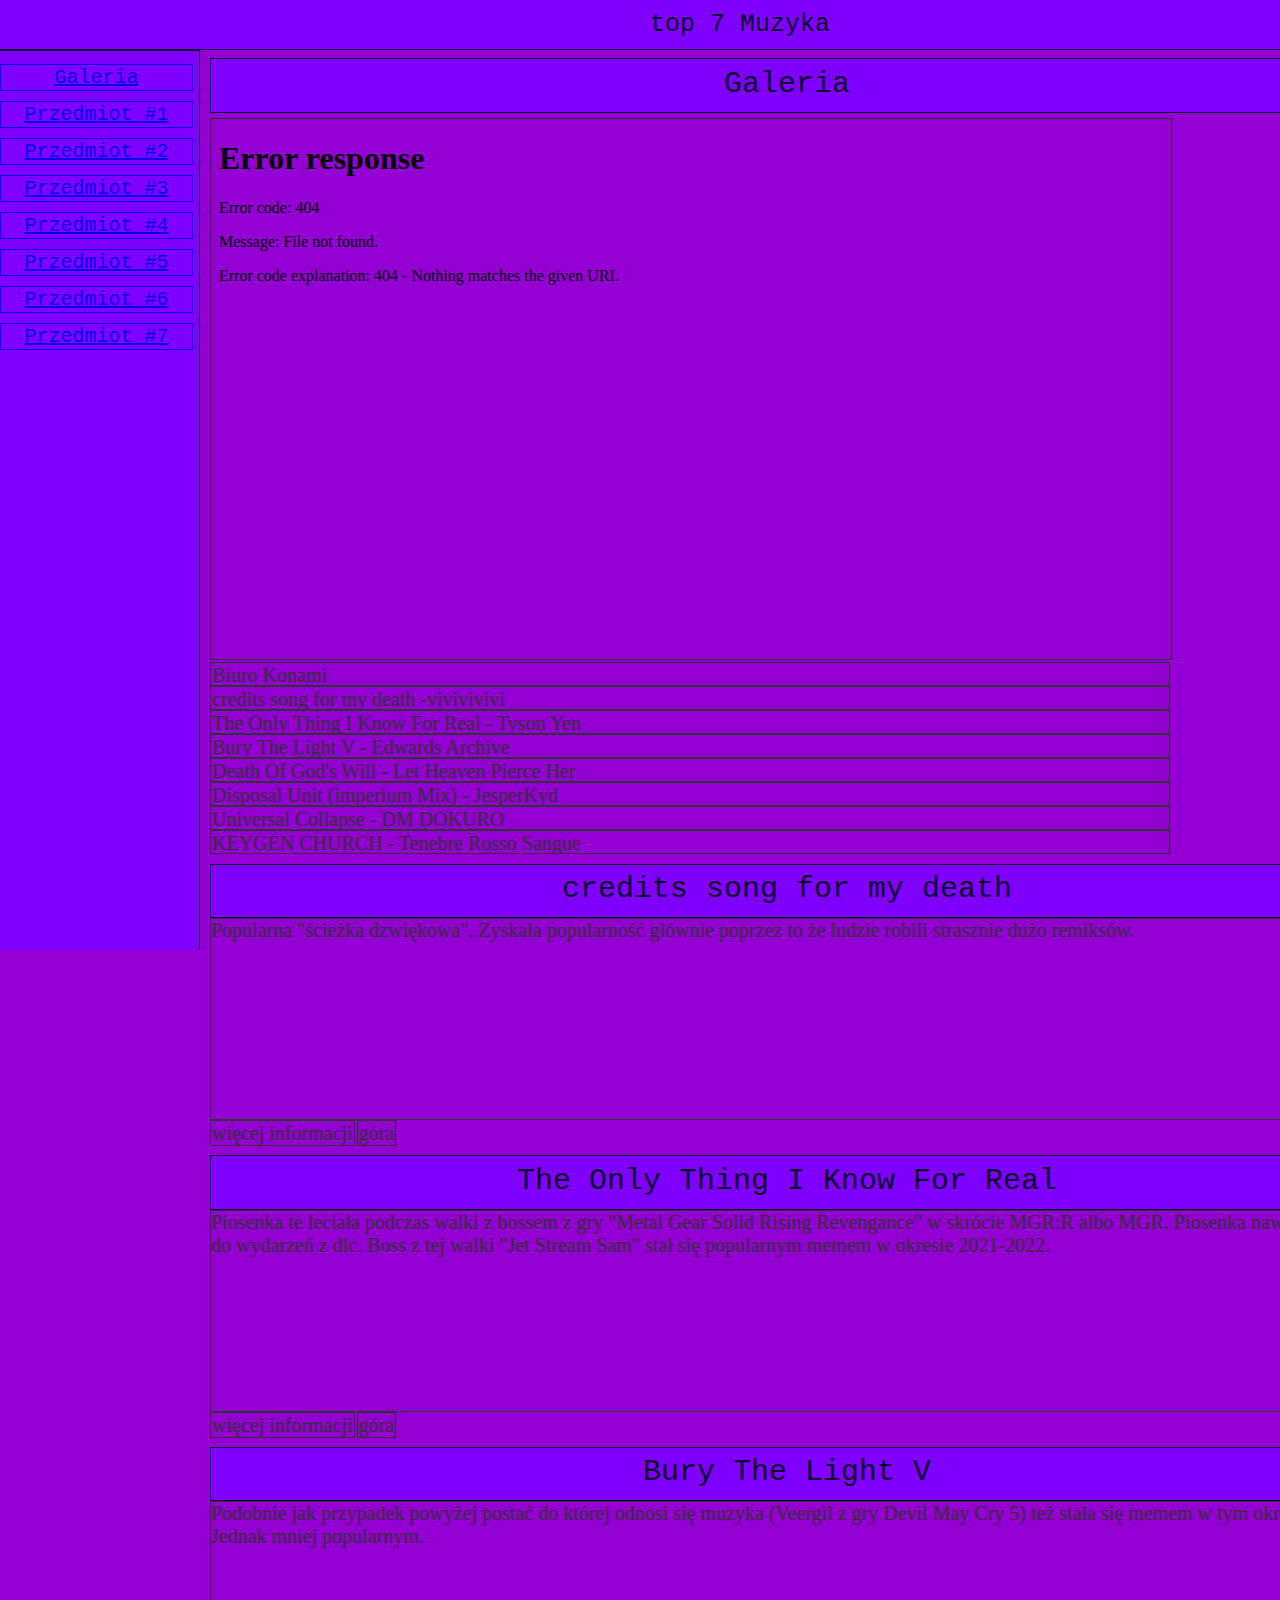
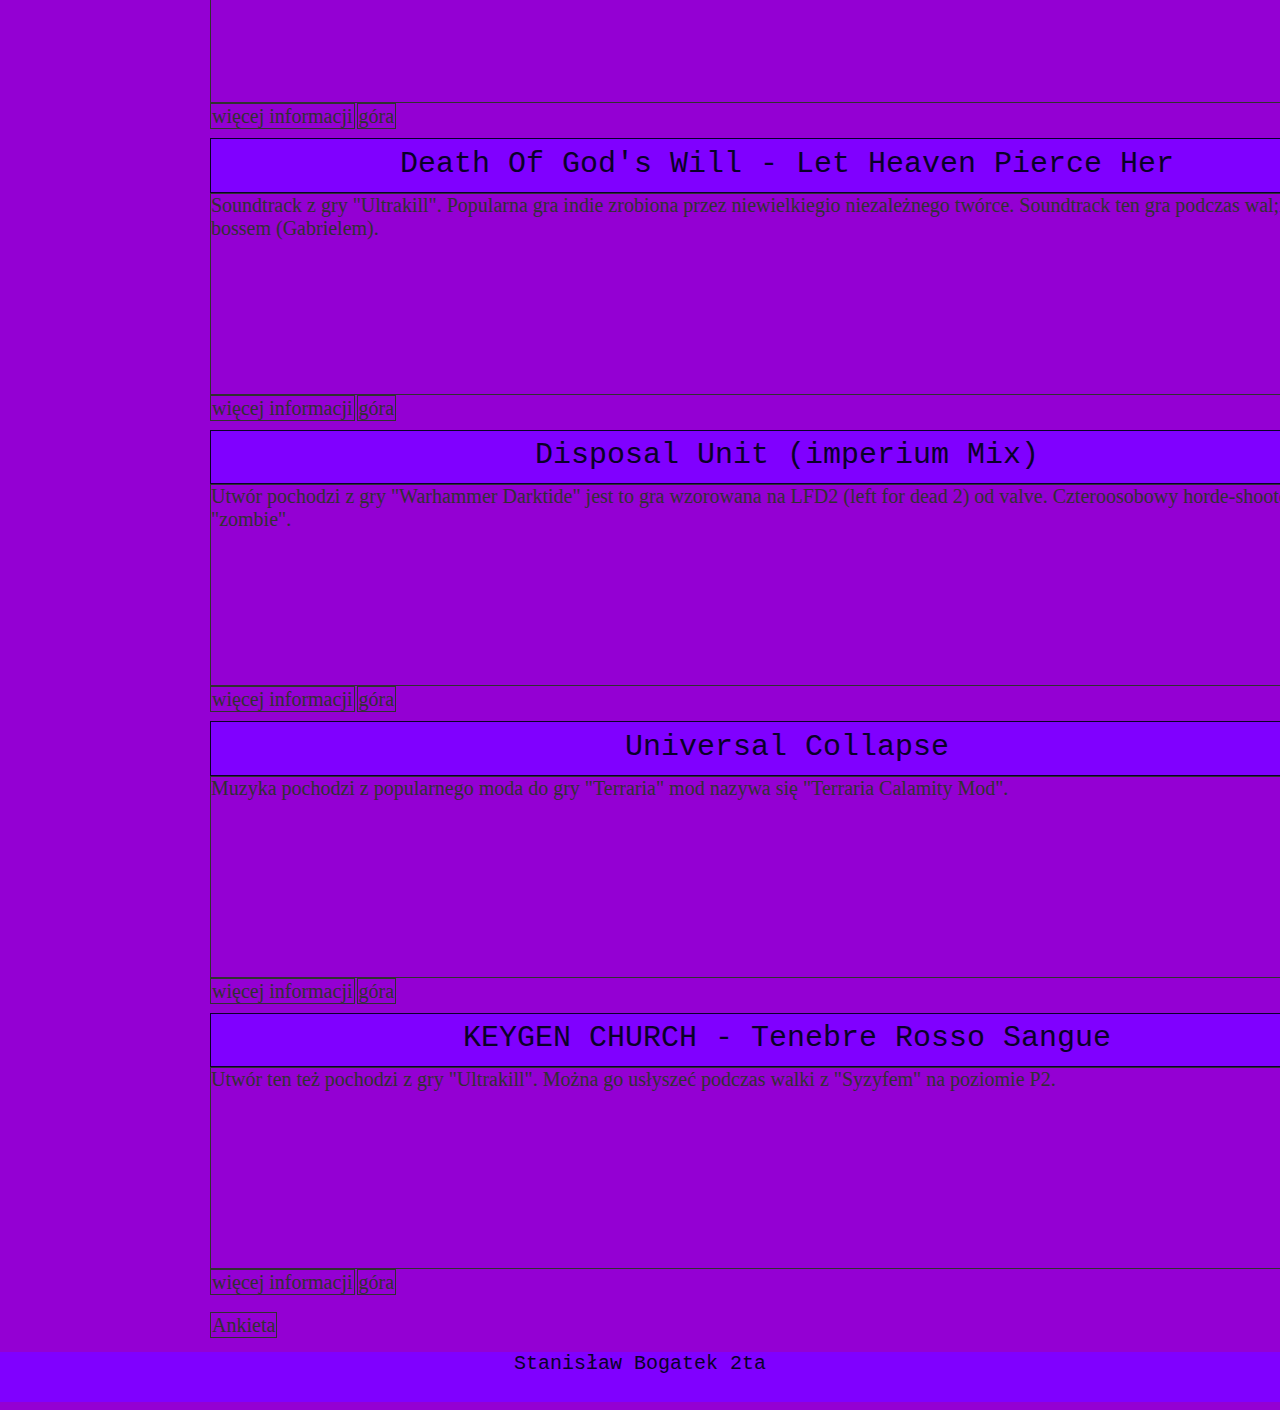
==== index.html @ b4e02cb2 "Add files via upload" ====
<!DOCTYPE html>
<html lang="pl">
<head>
    <meta charset="UTF-8">
    <meta name="viewport" content="width=device-width, initial-scale=1.0">
    <title>Strona główna</title>
    <link href="style.css" rel="stylesheet" type="text/css">
</head>
<body>
    <header>top 7 Muzyka</header>
    <nav>
        <a href="#gallery">Galeria</a>
        <a href="#article1">Przedmiot #1</a>
        <a href="#article2">Przedmiot #2</a>
        <a href="#article3">Przedmiot #3</a>
        <a href="#article4">Przedmiot #4</a>
        <a href="#article5">Przedmiot #5</a>
        <a href="#article6">Przedmiot #6</a>
        <a href="#article7">Przedmiot #7</a>
    </nav>
    <div class="gallery_header" id="gallery">Galeria</div>
    <iframe src="multimedia/placeholder1.jpg" class="gallery_i_frame" id="gallery_pictures" name="galleryWindow" allowfullscreen="true"></iframe>
    <div class="gallery_links">
        <a target="galleryWindow" href="https://www.google.com/maps/embed?pb=!1m18!1m12!1m3!1d421570.9700027616!2d-118.47183009988869!3d34.362610896899746!2m3!1f0!2f0!3f0!3m2!1i1024!2i768!4f13.1!3m3!1m2!1s0x80c2b41aead2d717%3A0xf7169efd2f895748!2sKonami%20Digital%20Entertainment%2C%20Inc.!5e0!3m2!1spl!2spl!4v1737403252803!5m2!1spl!2spl">Biuro Konami</a>
        <a target="galleryWindow" href="https://www.youtube-nocookie.com/embed/urxeNbBc1nk?si=bBRcRimjdmOOxAAT">credits song for my  death -vivivivivi</a>
        <a target="galleryWindow" href="https://www.youtube.com/embed/CXRxRTW6nXg?si=V5BP3Ga88NYZIjSt">The Only Thing I Know For Real - Tyson Yen</a>
        <a target="galleryWindow" href="https://www.youtube.com/embed/PjCitosZ4V8?si=2AMFjOlNXItR1TMu">Bury The Light V - Edwards Archive</a>
        <a target="galleryWindow" href="https://www.youtube.com/embed/AnLuKx_c7Ds?si=r8FhRg7qSPwTlf7m">Death Of God's Will - Let Heaven Pierce Her</a>
        <a target="galleryWindow" href="https://www.youtube.com/embed/Ni3CazygOh4?si=g1ZEXgNo0PQWflgZ">Disposal Unit (imperium Mix) - JesperKyd</a>
        <a target="galleryWindow" href="https://www.youtube.com/embed/srjhoxEE4Uk?si=arh3Zun8KrCaCMCW">Universal Collapse - DM DOKURO</a>
        <a target="galleryWindow" href="https://www.youtube.com/embed/MG5L-1pI8bI?si=nuZoRKlpqNskppVR">KEYGEN CHURCH - Tenebre Rosso Sangue</a>
    </div>
    <div class="gallery_header" id="article1">credits song for my  death</div>
    <article>Popularna "ścieżka dzwiękowa". Zyskała popularność głównie poprzez to że ludzie robili strasznie dużo remiksów.</article>
    <div class="article_links"><a href="https://www.youtube.com/playlist?list=PLv1WwnEUDdiMYlxovP25Vemw7CYkn_Up9" target="_blank">więcej informacji</a><a href="#top">góra</a></div>
    <div class="gallery_header" id="article2">The Only Thing I Know For Real</div>
    <article>Piosenka te leciała podczas walki z bossem z gry "Metal Gear Solid Rising Revengance" w skrócie MGR:R albo MGR. Piosenka nawiązuje też do wydarzeń z dlc. Boss z tej walki "Jet Stream Sam" stał się popularnym memem w okresie 2021-2022.</article>
    <div class="article_links"><a href="https://metalgear.fandom.com/wiki/Metal_Gear_Rising:_Revengeance" target="_blank">więcej informacji</a><a href="#top">góra</a></div>
    <div class="gallery_header" id="article3">Bury The Light V</div>
    <article>Podobnie jak przypadek powyżej postać do której odnosi się muzyka (Veergil z gry Devil May Cry 5) też stała się memem w tym okresie. Jednak mniej popularnym.</article>
    <div class="article_links"><a href="https://devilmaycry.fandom.com/wiki/Devil_May_Cry_5" target="_blank">więcej informacji</a><a href="#top">góra</a></div>
    <div class="gallery_header" id="article4">Death Of God's Will - Let Heaven Pierce Her</div>
    <article>Soundtrack z gry "Ultrakill". Popularna gra indie zrobiona przez niewielkiegio niezależnego twórce. Soundtrack ten gra podczas wal;i z bossem (Gabrielem). </article>
    <div class="article_links"><a href="https://ultrakill.fandom.com/wiki/Home" target="_blank">więcej informacji</a><a href="#top">góra</a></div>
    <div class="gallery_header" id="article5">Disposal Unit (imperium Mix)</div>
    <article>Utwór pochodzi z gry "Warhammer Darktide" jest to gra wzorowana na LFD2 (left for dead 2) od valve. Czteroosobowy horde-shooter "zombie".</article>
    <div class="article_links"><a href="https://warhammer-40k-darktide.fandom.com/wiki/Warhammer_40K_Darktide_Wiki" target="_blank">więcej informacji</a><a href="#top">góra</a></div>
    <div class="gallery_header" id="article6">Universal Collapse</div>
    <article>Muzyka pochodzi z popularnego moda do gry "Terraria" mod nazywa się "Terraria Calamity Mod".</article>
    <div class="article_links"><a href="https://calamitymod.wiki.gg/wiki/Calamity_Mod_Wiki" target="_blank">więcej informacji</a><a href="#top">góra</a></div>
    <div class="gallery_header" id="article7">KEYGEN CHURCH - Tenebre Rosso Sangue</div>
    <article>Utwór ten też pochodzi z gry "Ultrakill". Można go usłyszeć podczas walki z "Syzyfem" na poziomie P2.</article>
    <div class="article_links"><a href="https://ultrakill.fandom.com/wiki/Home" target="_blank">więcej informacji</a><a href="#top">góra</a></div>
    <br>
    <div class="article_links"><a href="ankieta.html">Ankieta</a></div>
    <footer>Stanisław Bogatek 2ta</footer>
</body>
</html>
---- style.css ----
html, body{
    margin-left:auto;
    margin-right:auto;
    background-color: darkviolet;
    color: rgb(49, 49, 49);
 }

 @keyframes fizyczne {
    0%{background-color: red;}
    25%{background-color: blueviolet;}
    50%{background-color: aqua;}
    100%{background-color: blue;}
}

header{
    animation-name: fizyczne;
    animation-duration: 3s;
    position: sticky;
    top:0vh;
    
    margin-top: -10px;
    width: 100%;
    height: 50px;

    box-sizing: border-box;
    padding-top: 10px;

    background-color: 	rgb(128, 0, 255);
    color: rgb(10, 0, 41);
    font-family: monospace;
    text-align: center;
    font-size: 25px;

    border-bottom: 1px solid;
}
nav{
    overflow-y: auto;
    white-space: nowrap;
    width: 100%;
    height: 40px;
    
    margin-top: 2px;
    
    border-top: 1px solid;

    background-color: rgb(128, 0, 255);
    color: rgb(10, 0, 41);
    font-family: monospace;
    text-align: center;

    box-sizing: border-box;
    padding-top:2.5px;
    font-size: 20px;
}
nav a{
    border: 1px solid;
    padding: 1px;
}
nav a:hover{
    background-color: darkmagenta;
}
.gallery_header{
    margin-top: 10px;
    width: 95%;
    height: 65px;

    margin-left: auto;
    margin-right: auto;

    background-color: 	rgb(128, 0, 255);
    color: rgb(10, 0, 41);
    font-family: monospace;
    text-align: center;
    font-size: 25px;

    border: 1px solid;
}

.gallery_i_frame{
    display: block;
    
    text-align: center;

    padding-left: 0;

    margin-top: 5px;
    width: 320px;
    height: 180px;

    margin-left: auto;
    margin-right: auto;

    border:1px solid;

}
.gallery_links{
     overflow-x: auto;
    white-space: nowrap;
    margin-top: 2px;
    width: 320px;
    margin-left: auto;
    margin-right: auto;
}
.gallery_links a{
    display: block;
    width: 315px;
    height: 20px;
    color:inherit;
    text-decoration: none;
    border:1px solid;
    padding:1px;
}

.gallery_links a:hover {
   background-color: darkmagenta;
}

.article_links{
    margin-left: auto;
    margin-right: auto;
    margin-top: 2px;
    width: 95%;
   
}

.article_links a{
    margin-right: 2px;
    color:inherit;
    text-decoration: none; 
    border:1px solid;
    padding:1px;
}

.article_links a:hover {
   background-color: darkmagenta;
}

article{
    width: 95%;
    min-height: 100px;

    margin-left: auto;
    margin-right: auto;

    border:1px solid;
}

footer{
    width: 100%;
    margin-top: 15px;

    background-color: 	rgb(128, 0, 255);
    color: rgb(10, 0, 41);
    font-family: monospace;
    text-align: center;
    font-size: 20px;
    height: 50px;
}

@media only screen and (min-width:600px) {
    .gallery_i_frame{
        width: 480px;
        height: 270px;
    }
    .gallery_links{
        width: 480px;
        font-size: 17px;
        margin-left:25%;
    }
    .gallery_links a {
        display: block;
        margin-right:0;
    }
    article{
        min-height: 200px;
        font-size: 20px;
         
     }
     .gallery_header{
         padding-top: 7px;
         height: 40px;
         font-size: 27px;
         
         
     }
     .article_links a{
         font-size: 17px;
        
     }
     footer {
        margin-bottom: 40px;
     }
     nav {
        position: fixed;
        bottom: 0%;

     }
}
@media only screen and (min-width:1200px) {
    header{
       padding-left: 200px;
    }
    nav{
        position:fixed;
        width: 200px;
        height: 100%;
        white-space:wrap;
        border-right: 1px solid;
        top:48px;
    }
    nav a{
        display: block;
        width: 95%;
        margin-top: 10px;
    }
    .gallery_i_frame{
        margin-left: 210px;
        width: 960px;
        height: 540px;
    }
    .gallery_links{
        width:960px;
        font-size: 20px;
        margin-left: 210px;
    }
    .gallery_links a {
        width: 956px;
        overflow: hidden;
    }
    article{
        width: 90%;
        margin-left: 210px;
       min-height: 200px;
    font-size: 20px;
        
    }
    .gallery_header{
        width: 90%;
        margin-left: 210px;
        padding-top: 7.5px;
        height: 45px;
        font-size: 30px;
        
        
    }
    .article_links a{
        font-size: 20px;
    }
    .article_links{
        margin-left: 210px;
    }
    footer{
        margin-bottom: 0;
    }

}
form { 
    font-size: 20px;
    margin: 0 auto; 
    width:250px;
    }
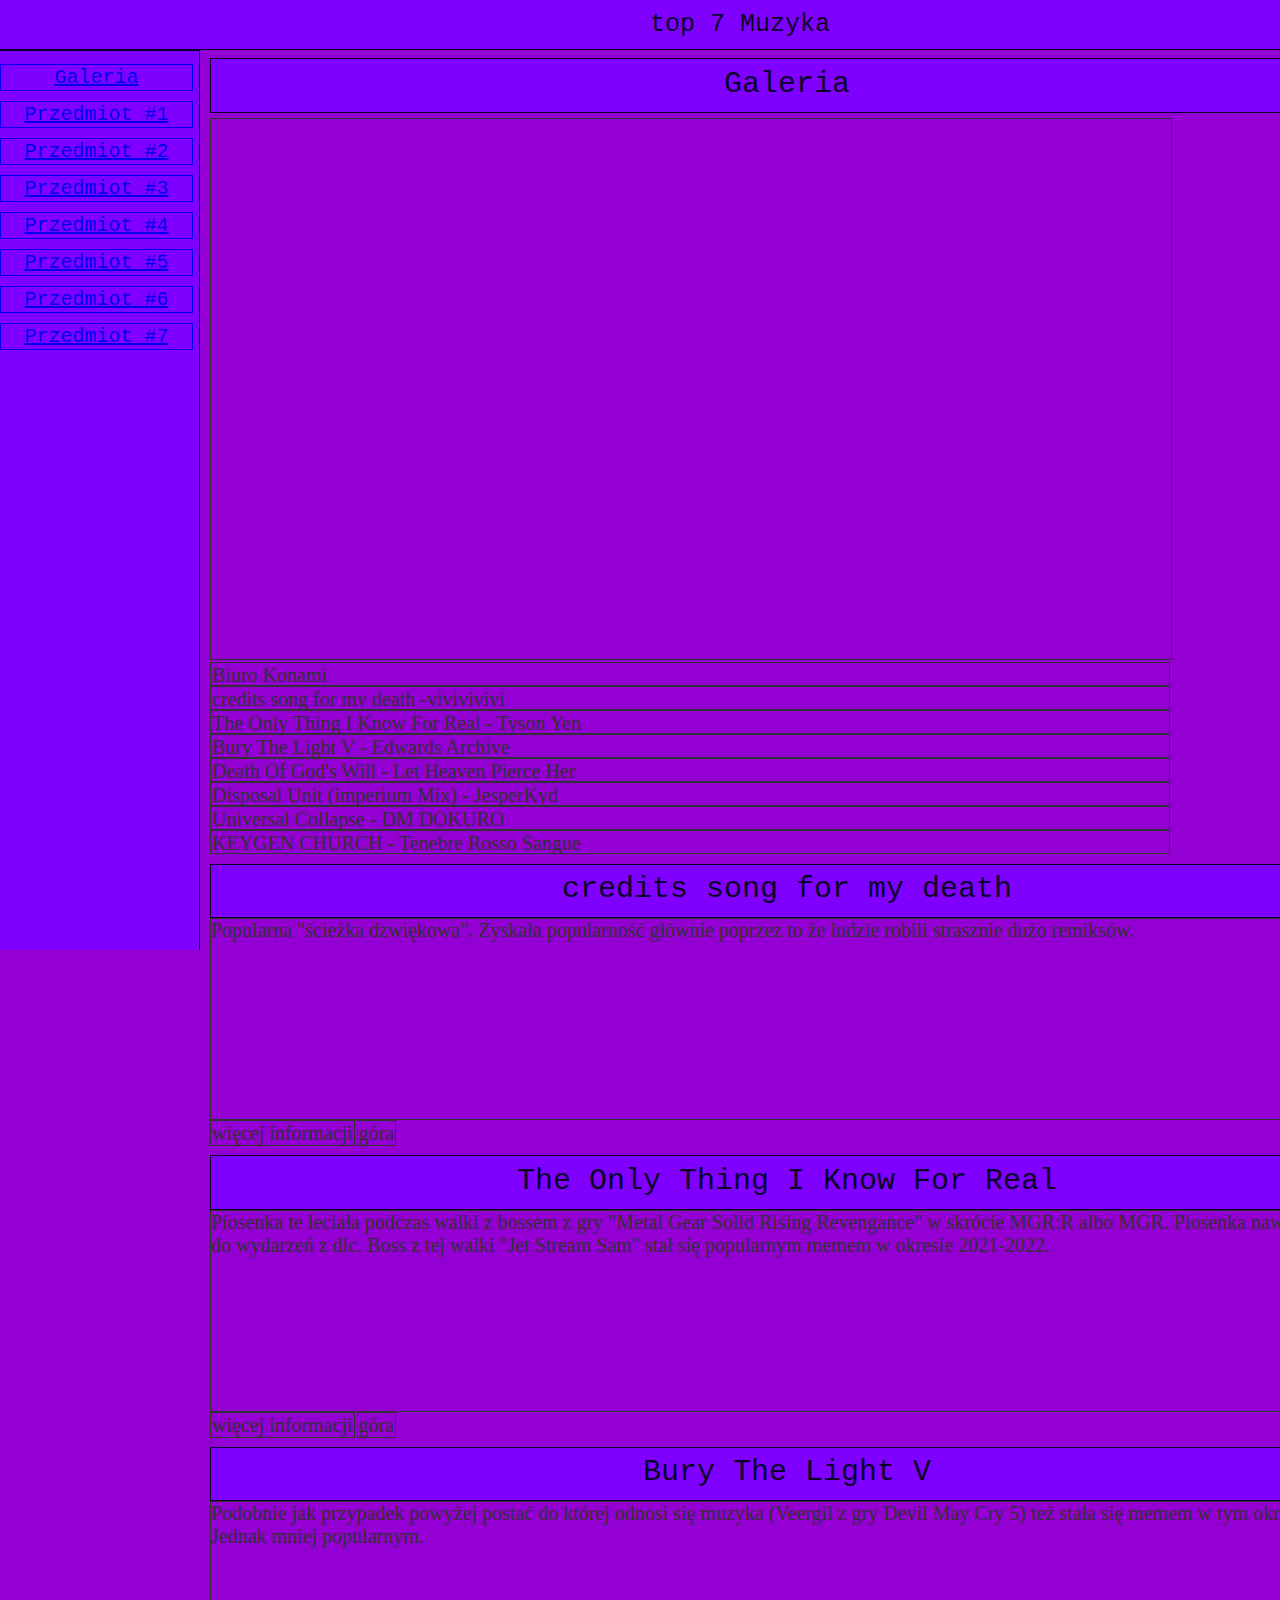
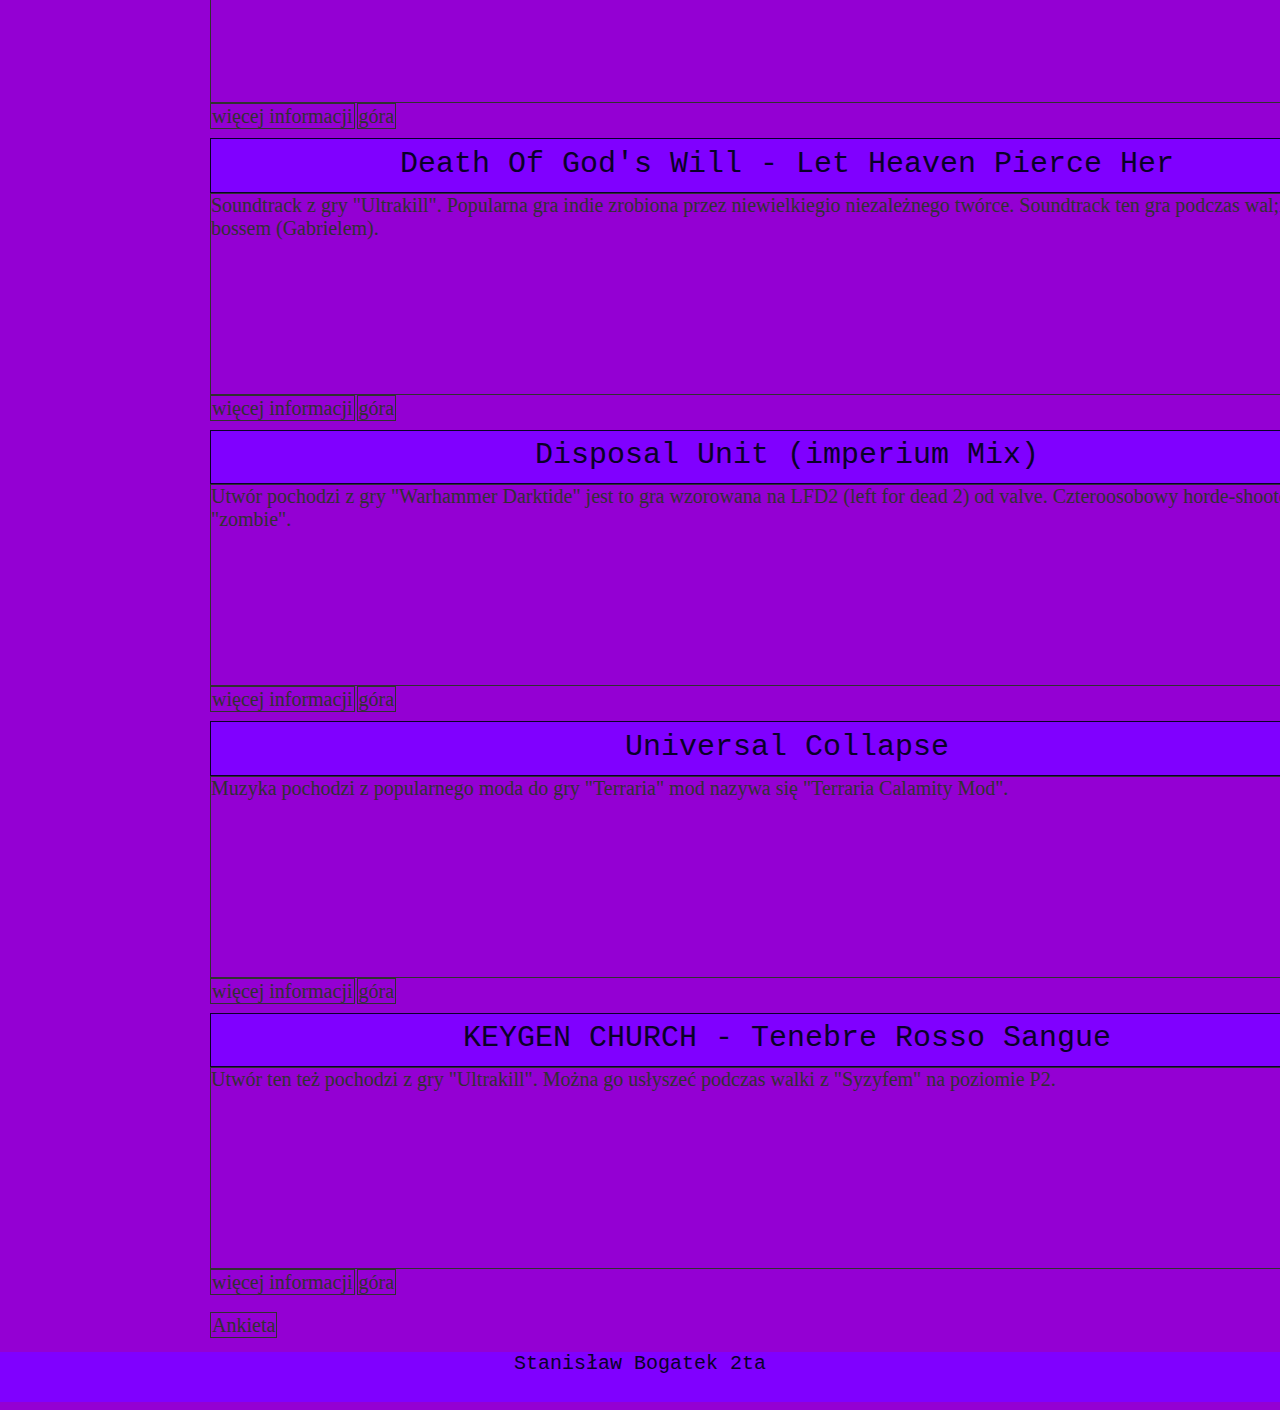
==== commit dbb30e37: "Update index.html" ====
--- a/index.html
+++ b/index.html
@@ -19,7 +19,7 @@
         <a href="#article7">Przedmiot #7</a>
     </nav>
     <div class="gallery_header" id="gallery">Galeria</div>
-    <iframe src="multimedia/placeholder1.jpg" class="gallery_i_frame" id="gallery_pictures" name="galleryWindow" allowfullscreen="true"></iframe>
+    <iframe src="https://www.youtube-nocookie.com/embed/urxeNbBc1nk?si=bBRcRimjdmOOxAAT" class="gallery_i_frame" id="gallery_pictures" name="galleryWindow" allowfullscreen="true"></iframe>
     <div class="gallery_links">
         <a target="galleryWindow" href="https://www.google.com/maps/embed?pb=!1m18!1m12!1m3!1d421570.9700027616!2d-118.47183009988869!3d34.362610896899746!2m3!1f0!2f0!3f0!3m2!1i1024!2i768!4f13.1!3m3!1m2!1s0x80c2b41aead2d717%3A0xf7169efd2f895748!2sKonami%20Digital%20Entertainment%2C%20Inc.!5e0!3m2!1spl!2spl!4v1737403252803!5m2!1spl!2spl">Biuro Konami</a>
         <a target="galleryWindow" href="https://www.youtube-nocookie.com/embed/urxeNbBc1nk?si=bBRcRimjdmOOxAAT">credits song for my  death -vivivivivi</a>
@@ -55,4 +55,4 @@
     <div class="article_links"><a href="ankieta.html">Ankieta</a></div>
     <footer>Stanisław Bogatek 2ta</footer>
 </body>
-</html>+</html>
